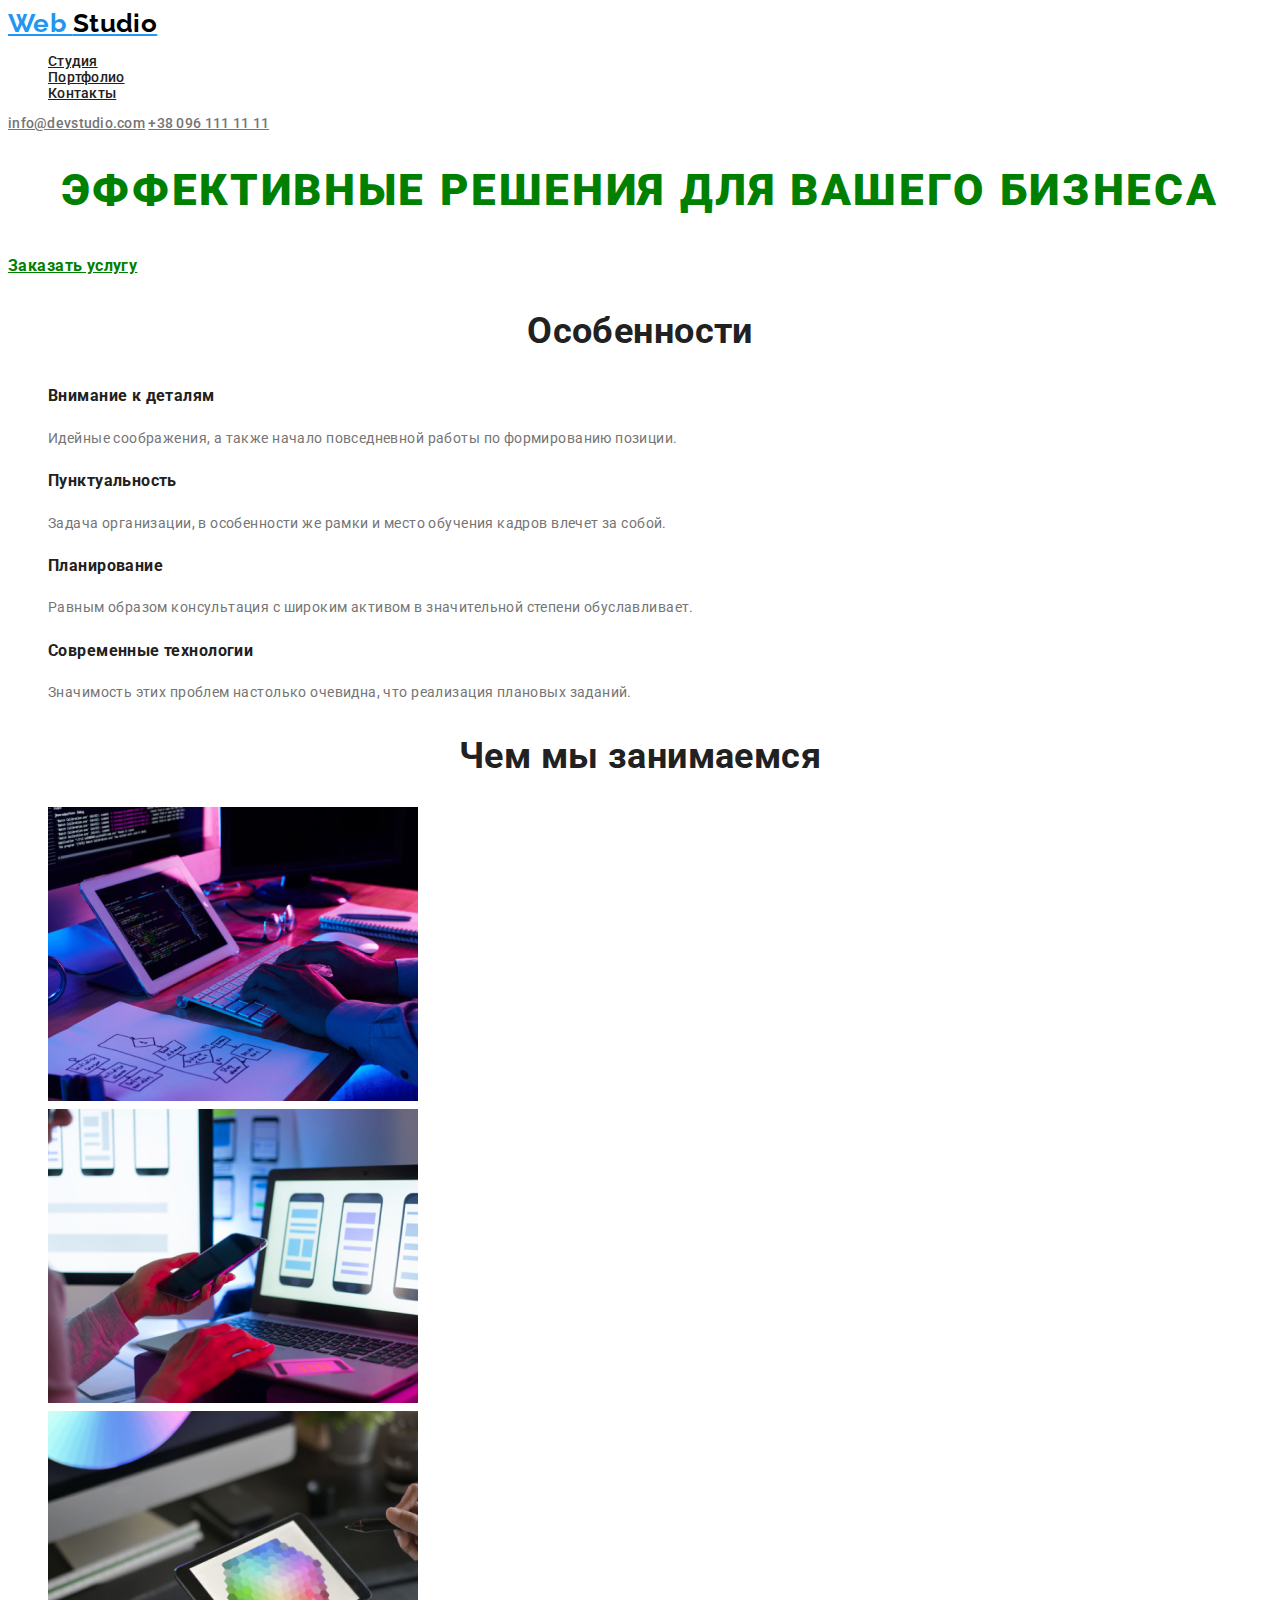
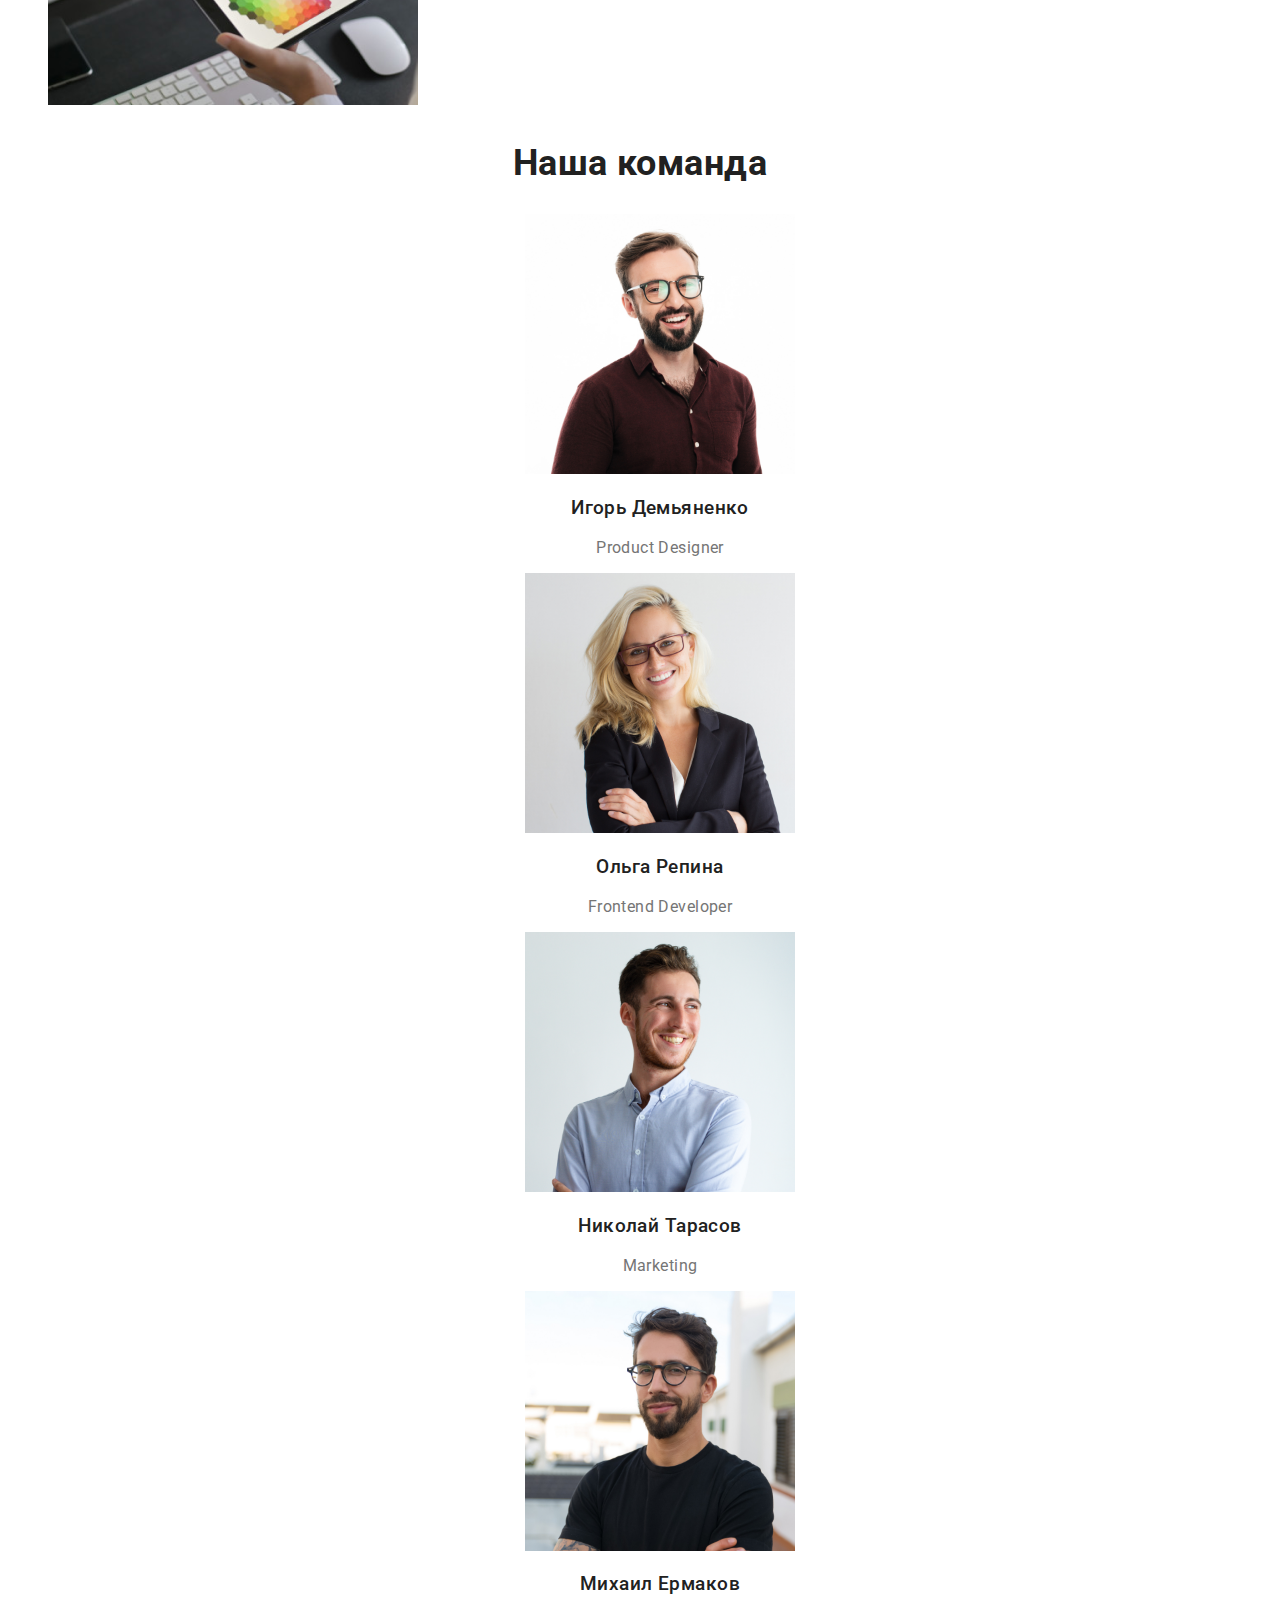
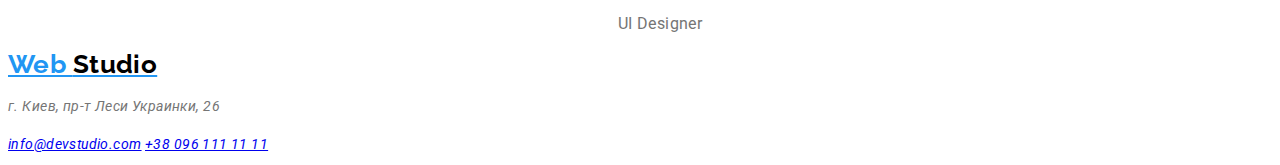
==== index.html @ 1285dc63 "настраивает шрифты на основной странице" ====
<!DOCTYPE html>
<html lang="ru">
<head>
    <meta charset="UTF-8">
    <meta name="viewport" content="width=device-width, initial-scale=1.0">
    <title>Document</title>
    <link rel="stylesheet" href="./css/styles.css">
    <link rel="preconnect" href="https://fonts.gstatic.com">
    <link href="https://fonts.googleapis.com/css2?family=Raleway:wght@700&family=Roboto:wght@400;500;700;900&display=swap" rel="stylesheet">
</head>
<body>
    <header>
        <nav>
            <a href="" class="logo">Web <span class="logo2">Studio</span></a>
            <ul class="header">
                <li><a href="" class="header-links">Студия</a></li>
                <li><a href="" class="header-links">Портфолио</a></li>
                <li><a href="" class="header-links">Контакты</a></li>
            </ul>
            <address class="header">
                <a href="mailto:info@devstudio.com" class="header-address">info@devstudio.com</a>
                <a href="tel:+380961111111" class="header-address">+38 096 111 11 11</a>
            </address>
        </nav>
    </header>

    <main>
        <!-- Шапка -->
        <section>
            <h1>Эффективные решения для вашего бизнеса</h1>
            <a href="" class="order">Заказать услугу</a>
        </section>

        <!-- Особенности -->
        <section>
            <h2>Особенности</h2>
            <ul>
                <li>
                    <h3>Внимание к деталям</h3>
                    <p>Идейные соображения, а также начало повседневной работы по формированию позиции.</p>
                </li>
                <li>
                    <h3>Пунктуальность</h3>
                    <p>Задача организации, в особенности же рамки и место обучения кадров влечет за собой.</p>
                </li>
                <li>
                    <h3>Планирование</h3>
                    <p>Равным образом консультация с широким активом в значительной степени обуславливает.</p>
                </li>
                <li>
                    <h3>Современные технологии</h3>
                    <p>Значимость этих проблем настолько очевидна, что реализация плановых заданий.</p>
                </li>
            </ul>
        </section>

        <!-- Чем мы занимаемся -->
        <section>
            <h2>Чем мы занимаемся</h2>
            <ul>
                <li><img src="./img/img1.png" width="370" alt="img1"></li>
                <li><img src="./img/img2.png" width="370" alt="img2"></li>
                <li><img src="./img/img3.png" width="370" alt="img3"></li>
            </ul>
        </section>

        <!-- Наша команда -->
        <section>
            <h2>Наша команда</h2>
            <ul class="team">
                <li>
                    <img src="./img/team1.jpg" width="270" alt="Игорь Демьяненко">
                    <h3 class="team-name">Игорь Демьяненко</h3>
                    <p>Product Designer</p>
                </li>
                <li>
                    <img src="./img/team2.jpg" width="270" alt="Ольга Репина">
                    <h3 class="team-name">Ольга Репина</h3>
                    <p>Frontend Developer</p>
                </li>
                <li>
                    <img src="./img/team3.jpg" width="270" alt="Николай Тарасов">
                    <h3 class="team-name">Николай Тарасов</h3>
                    <p>Marketing</p>
                </li>
                <li>
                    <img src="./img/team4.jpg" width="270" alt="Михаил Ермаков">
                    <h3 class="team-name">Михаил Ермаков</h3>
                    <p>UI Designer</p>
                </li>
            </ul>
        </section>
    </main>

    <footer>
        <a href="" class="logo">Web <span class="logo2">Studio</span></a>
        <address>
            <p>г. Киев, пр-т Леси Украинки, 26</p>
            <a href="mailto:info@devstudio.com">info@devstudio.com</a>
            <a href="tel:+380961111111">+38 096 111 11 11</a>
        </address>
    </footer>
    
</body>
</html>
---- css/styles.css ----
/* ++ стандартный шрифт страницы Roboto */
/* ++ шрифт лого Raleway */
/* ++ стандартный цвет ссылок и h2, h3  #212121; */
/* ++ подсвеченный цвет ссылок, #2196F3;*/
/* цвет текста Герой #FFFFFF;*/
/* ++ цвет стандартного текста и номера телефона #757575;*/
/* */

/* Базовые настройки*/
:root{
    --links-text-color: #212121;
    --links-text-color-active: #2196F3;
    --standart-text: #757575;
    --text-hero: green;
}

body{
    font-family: 'Roboto', sans-serif;

    color: var(--standart-text);
    font-size: 14px;
    line-height: 1.71;
    letter-spacing: 0.03em;
}

h1{
    font-weight: 900;
    font-size: 44px;
    line-height: 1.36;
    text-align: center;
    letter-spacing: 0.06em;
    text-transform: uppercase;
    color: var(--text-hero);
}

h2{
    color: #212121;
    font-weight: 700;
    font-size: 36px;
    line-height: 1.17;
    text-align: center;
}

h3{
    color: #212121;
    font-weight: 700;
}

ul {
    list-style: none;
}

/* Хедер */
.logo{
    font-family: 'Raleway', sans-serif;
    font-weight: 700;
    font-size: 26px;
    line-height: 1.19;
    color: #2196F3;
}

.logo2{
    color: #000000;
}

.header{
    font-style: normal;
    font-weight: 500;
    font-size: 14px;
    line-height: 1.14;
    letter-spacing: 0.02em;
}

.header-links{
    color: var(--links-text-color);
}

.header-links:hover,
.header-links:focus,
.header-address:hover,
.header-address:focus {
    color: var(--links-text-color-active);
}

.header-address{
    color: var(--standart-text);
}

/* Основной блок */

.order {
    font-weight: 700;
    font-size: 16px;
    line-height: 1.88;
    text-align: center;
    color: var(--text-hero);
}

.team {
    font-size: 16px;
    line-height: 1.19;
    text-align: center;
}

.team-name{
    font-weight: 500;
}
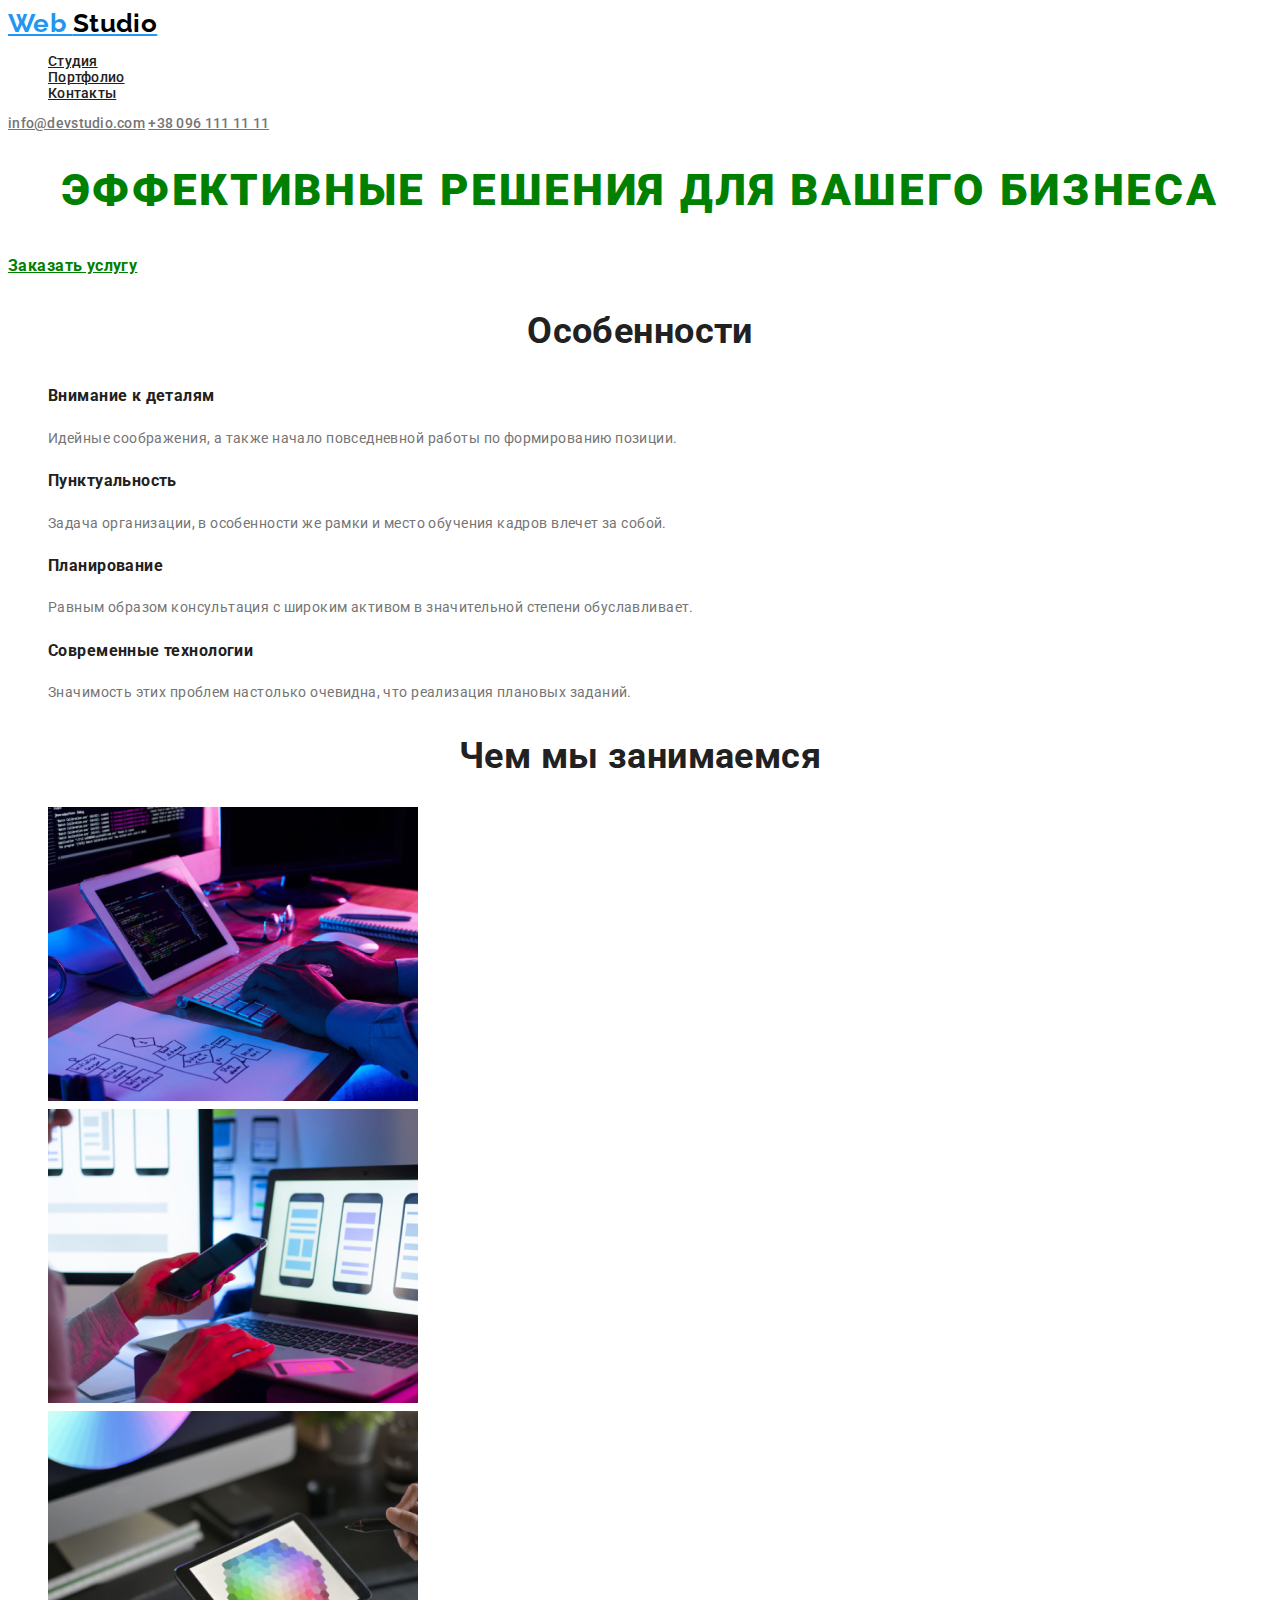
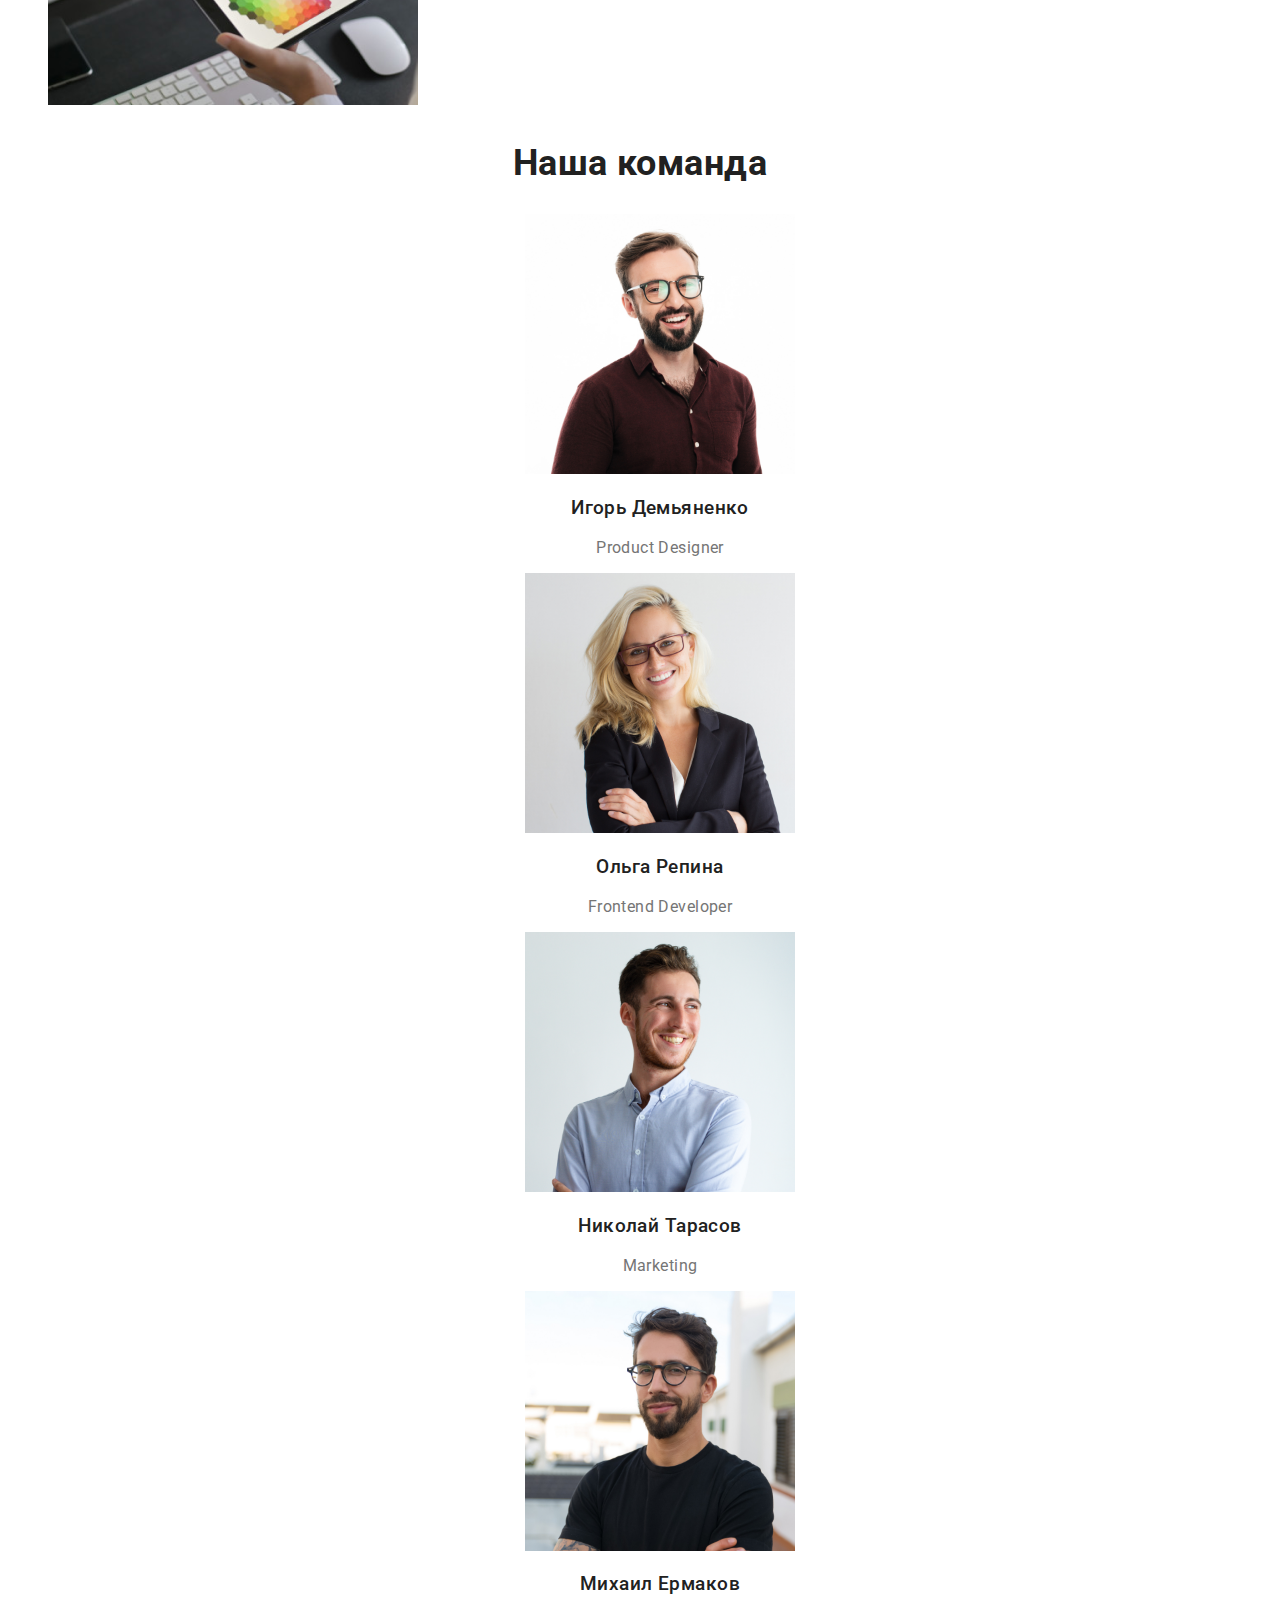
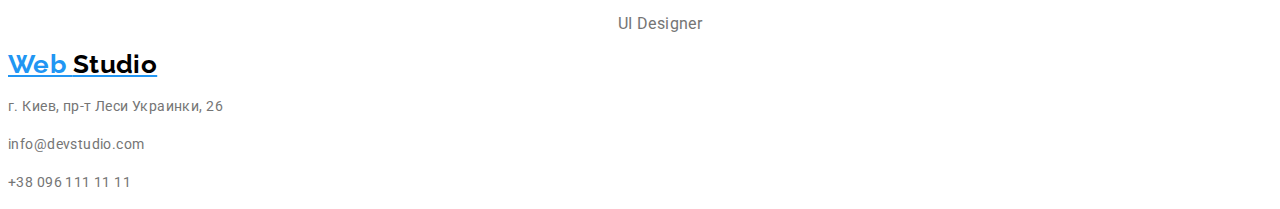
==== commit 792b1e08: "ДЗ полностью" ====
--- a/index.html
+++ b/index.html
@@ -11,10 +11,10 @@
 <body>
     <header>
         <nav>
-            <a href="" class="logo">Web <span class="logo2">Studio</span></a>
+            <a href="./index.html" class="logo">Web <span class="logo2">Studio</span></a>
             <ul class="header">
                 <li><a href="" class="header-links">Студия</a></li>
-                <li><a href="" class="header-links">Портфолио</a></li>
+                <li><a href="./portfolio.html" class="header-links">Портфолио</a></li>
                 <li><a href="" class="header-links">Контакты</a></li>
             </ul>
             <address class="header">
@@ -93,13 +93,12 @@
     </main>
 
     <footer>
-        <a href="" class="logo">Web <span class="logo2">Studio</span></a>
-        <address>
+        <a href="./index.html" class="logo">Web <span class="logo2">Studio</span></a>
+        <address class="footer-addres">
             <p>г. Киев, пр-т Леси Украинки, 26</p>
-            <a href="mailto:info@devstudio.com">info@devstudio.com</a>
-            <a href="tel:+380961111111">+38 096 111 11 11</a>
+            <p>info@devstudio.com</p>
+            <p>+38 096 111 11 11</p>
         </address>
     </footer>
-    
 </body>
 </html>--- a/css/styles.css
+++ b/css/styles.css
@@ -104,4 +104,38 @@
 
 .team-name{
     font-weight: 500;
+}
+
+/*Портфолио*/
+.booton{
+font-weight: 500;
+font-size: 16px;
+line-height: 1,62;
+text-align: center;
+}
+
+.booton-link{
+    color: var(--links-text-color);
+}
+
+.booton-link:hover,
+.booton-link:focus {
+    color: var(--text-hero);
+}
+
+.project-name{
+    text-align: left;
+    font-size: 18px;
+    line-height: 2.0;
+    letter-spacing: 0.06em;
+}
+
+.project-type{
+    font-size: 16px;
+    line-height: 1.88;
+    color: var(--standart-text);
+}
+
+.footer-addres{
+    font-style: normal;
 }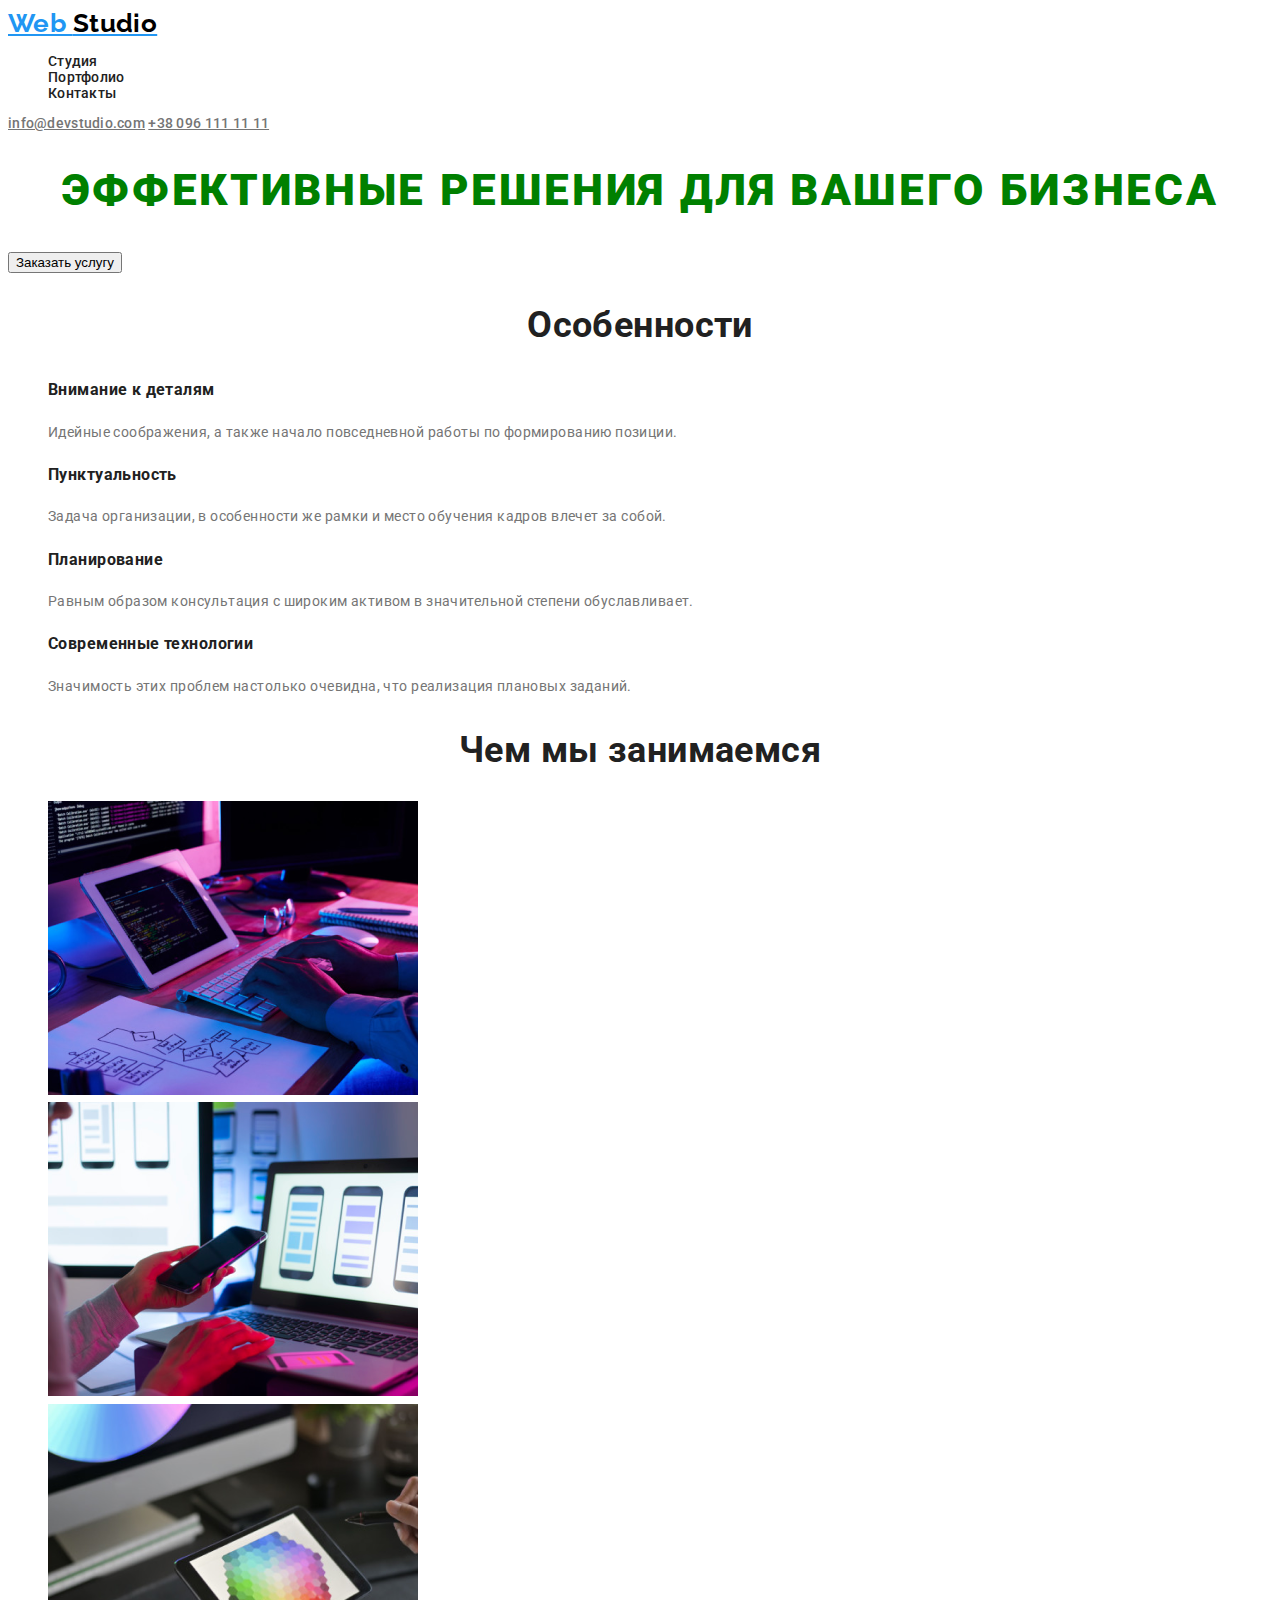
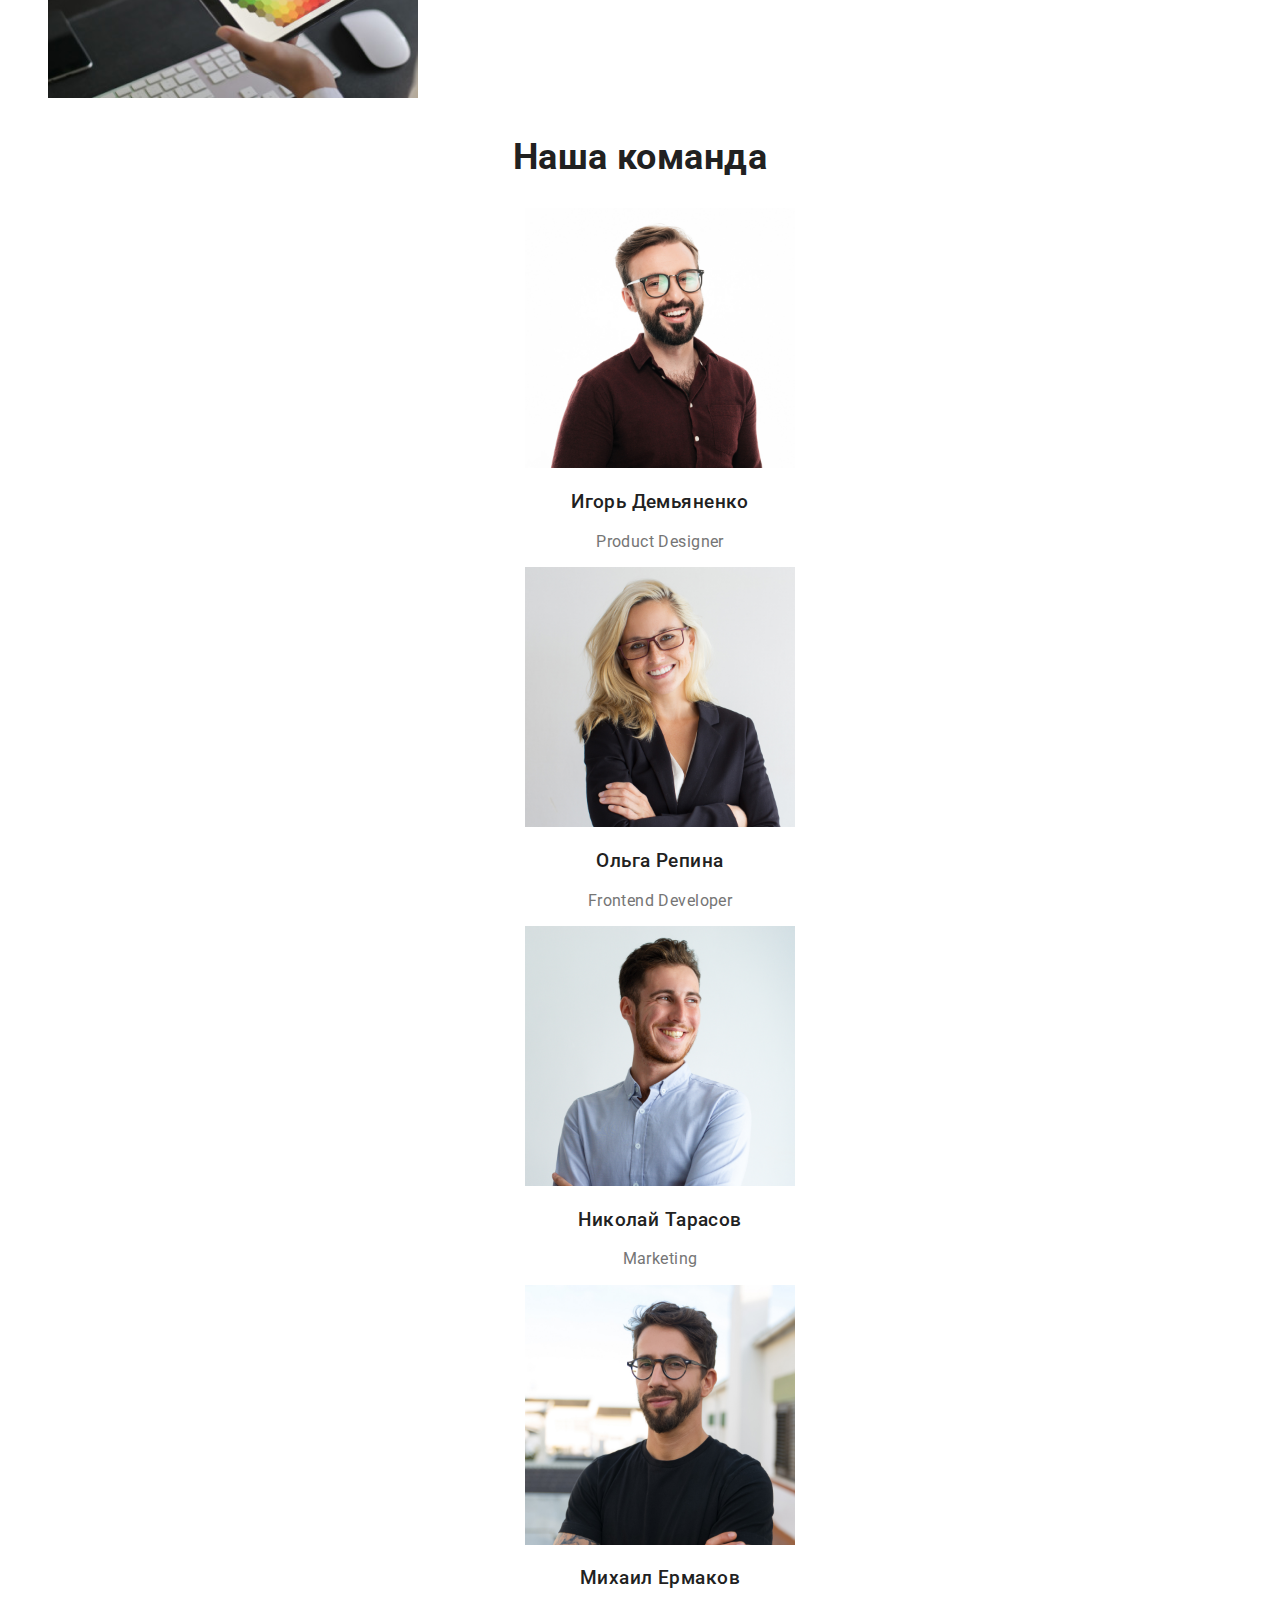
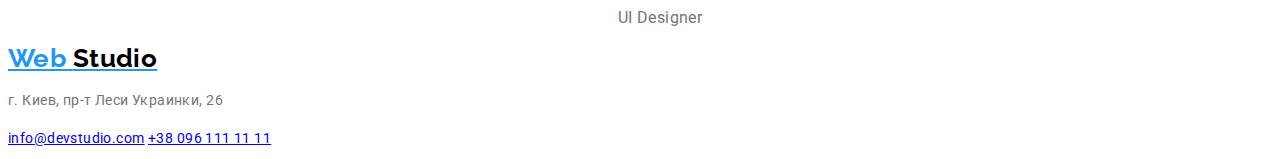
==== commit 41de7979: "Исправляет ошибки" ====
--- a/index.html
+++ b/index.html
@@ -17,18 +17,18 @@
                 <li><a href="./portfolio.html" class="header-links">Портфолио</a></li>
                 <li><a href="" class="header-links">Контакты</a></li>
             </ul>
+        </nav>
             <address class="header">
                 <a href="mailto:info@devstudio.com" class="header-address">info@devstudio.com</a>
                 <a href="tel:+380961111111" class="header-address">+38 096 111 11 11</a>
             </address>
-        </nav>
     </header>
 
     <main>
         <!-- Шапка -->
         <section>
             <h1>Эффективные решения для вашего бизнеса</h1>
-            <a href="" class="order">Заказать услугу</a>
+            <button>Заказать услугу</button>
         </section>
 
         <!-- Особенности -->
@@ -96,8 +96,8 @@
         <a href="./index.html" class="logo">Web <span class="logo2">Studio</span></a>
         <address class="footer-addres">
             <p>г. Киев, пр-т Леси Украинки, 26</p>
-            <p>info@devstudio.com</p>
-            <p>+38 096 111 11 11</p>
+            <a href="mailto:info@devstudio.com">info@devstudio.com</a>
+            <a href="tel:+380961111111">+38 096 111 11 11</a>
         </address>
     </footer>
 </body>
--- a/css/styles.css
+++ b/css/styles.css
@@ -73,6 +73,12 @@
 
 .header-links{
     color: var(--links-text-color);
+    text-decoration: none;
+}
+
+.header-links-active{
+    color: blue;
+    text-decoration: none;
 }
 
 .header-links:hover,
@@ -80,6 +86,7 @@
 .header-address:hover,
 .header-address:focus {
     color: var(--links-text-color-active);
+    text-decoration: none;
 }
 
 .header-address{
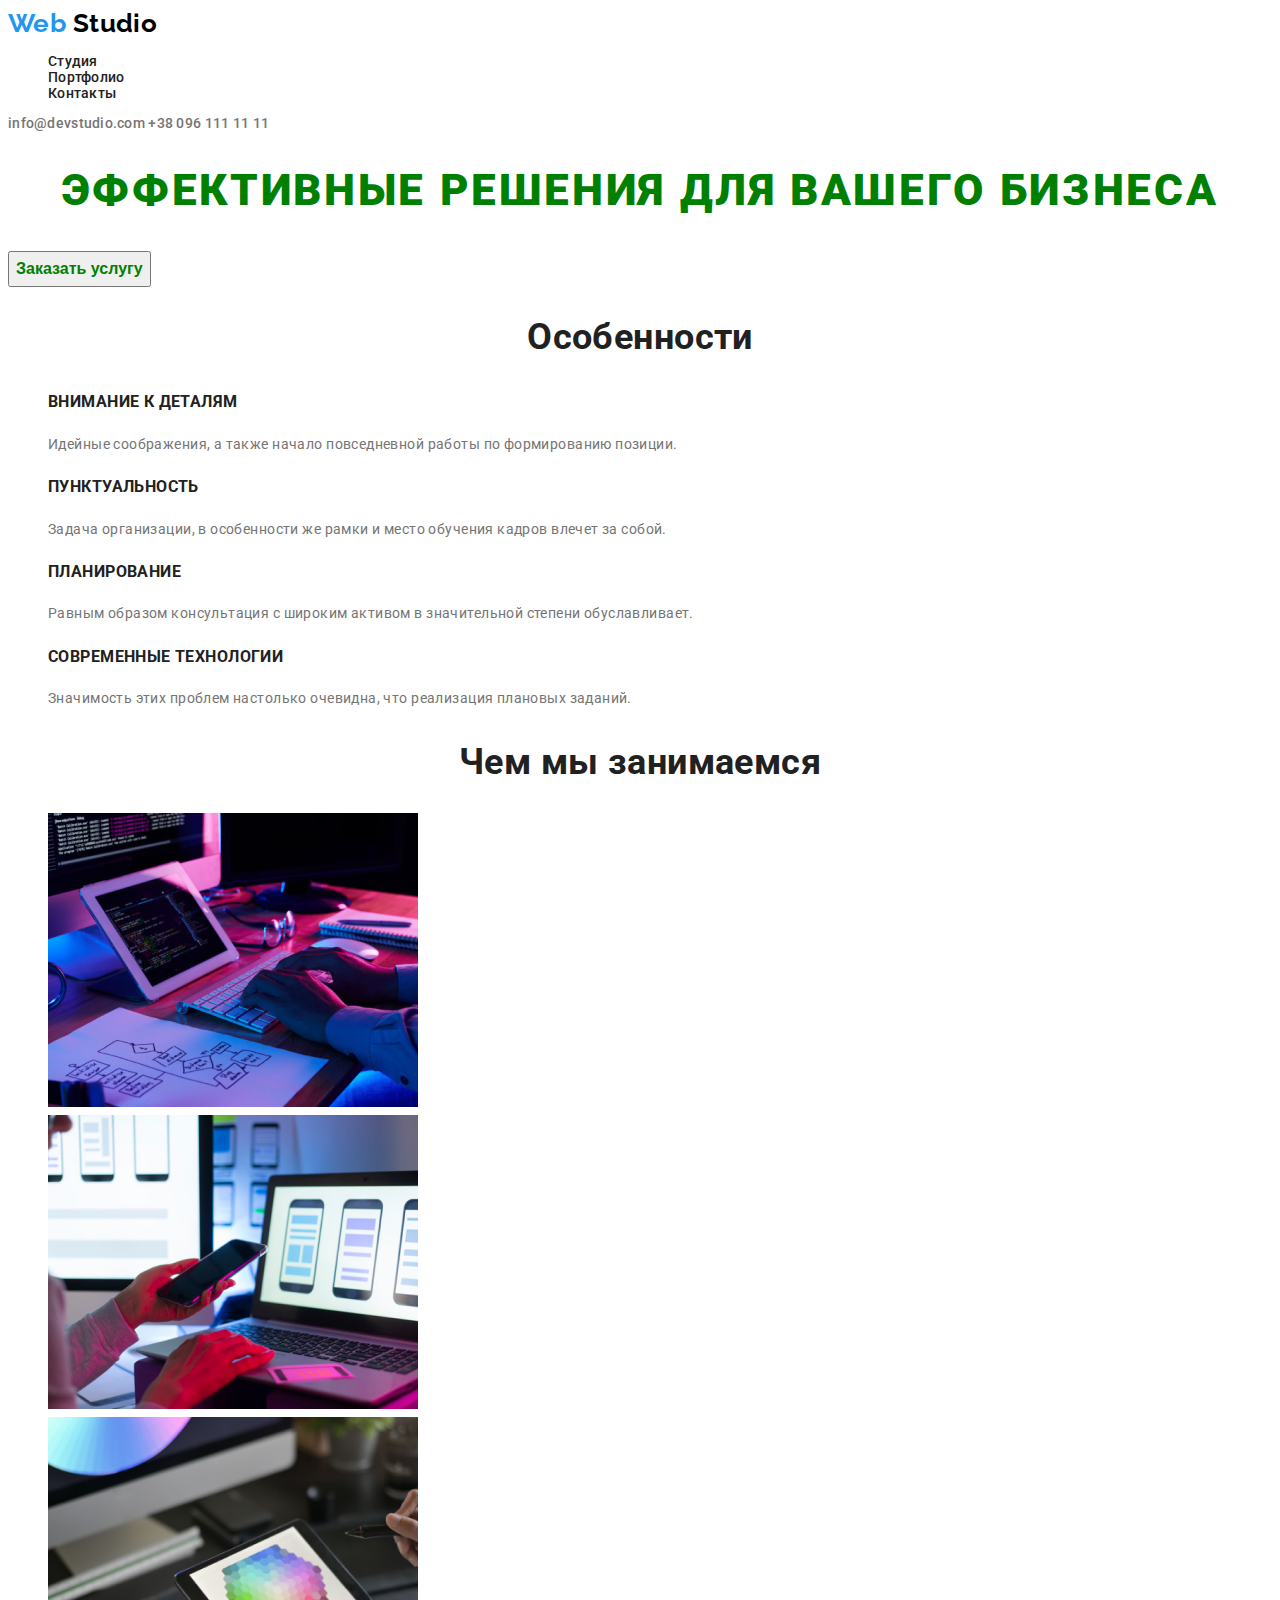
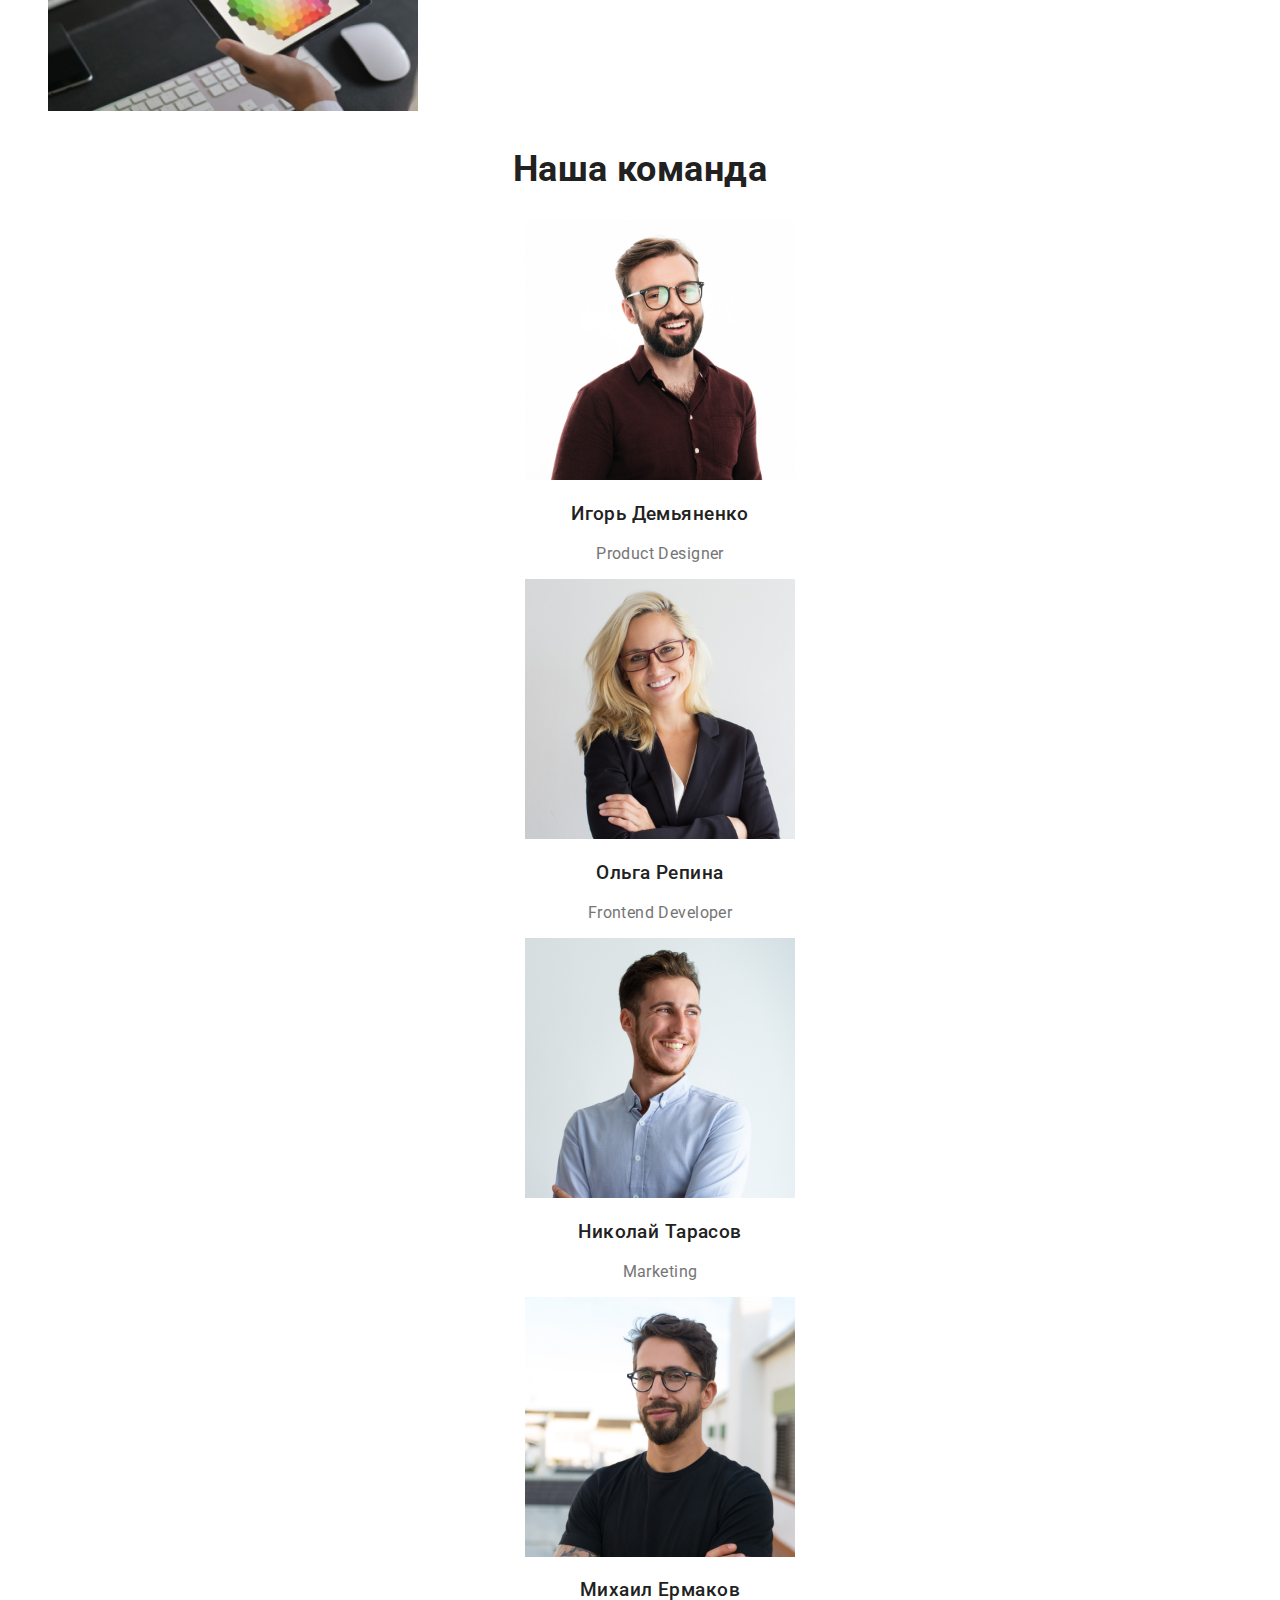
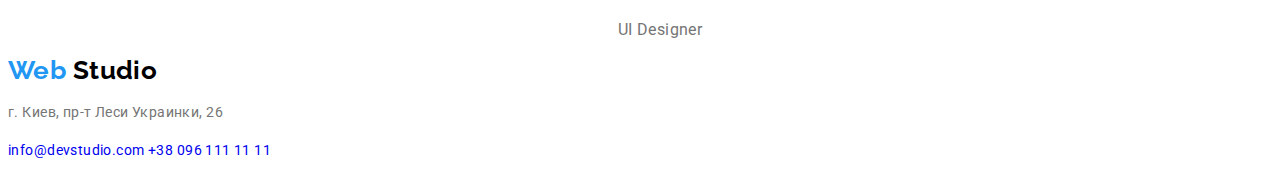
==== commit a23e8728: "вносит исправления №2" ====
--- a/index.html
+++ b/index.html
@@ -1,104 +1,110 @@
 <!DOCTYPE html>
 <html lang="ru">
-<head>
-    <meta charset="UTF-8">
-    <meta name="viewport" content="width=device-width, initial-scale=1.0">
+  <head>
+    <meta charset="UTF-8" />
+    <meta name="viewport" content="width=device-width, initial-scale=1.0" />
     <title>Document</title>
-    <link rel="stylesheet" href="./css/styles.css">
-    <link rel="preconnect" href="https://fonts.gstatic.com">
-    <link href="https://fonts.googleapis.com/css2?family=Raleway:wght@700&family=Roboto:wght@400;500;700;900&display=swap" rel="stylesheet">
-</head>
-<body>
+    <link rel="stylesheet" href="./css/styles.css" />
+    <link rel="preconnect" href="https://fonts.gstatic.com" />
+    <link href="https://fonts.googleapis.com/css2?family=Raleway:wght@700&family=Roboto:wght@400;500;700;900&display=swap" rel="stylesheet" />
+  </head>
+  <body>
     <header>
-        <nav>
-            <a href="./index.html" class="logo">Web <span class="logo2">Studio</span></a>
-            <ul class="header">
-                <li><a href="" class="header-links">Студия</a></li>
-                <li><a href="./portfolio.html" class="header-links">Портфолио</a></li>
-                <li><a href="" class="header-links">Контакты</a></li>
-            </ul>
-        </nav>
-            <address class="header">
-                <a href="mailto:info@devstudio.com" class="header-address">info@devstudio.com</a>
-                <a href="tel:+380961111111" class="header-address">+38 096 111 11 11</a>
-            </address>
+      <nav>
+        <a href="./index.html" class="logo">
+          Web
+          <span class="logo2">Studio</span>
+        </a>
+        <ul class="header">
+          <li><a href="" class="header-links">Студия</a></li>
+          <li><a href="./portfolio.html" class="header-links">Портфолио</a></li>
+          <li><a href="" class="header-links">Контакты</a></li>
+        </ul>
+      </nav>
+      <address class="header">
+        <a href="mailto:info@devstudio.com" class="header-address">info@devstudio.com</a>
+        <a href="tel:+380961111111" class="header-address">+38 096 111 11 11</a>
+      </address>
     </header>
 
     <main>
-        <!-- Шапка -->
-        <section>
-            <h1>Эффективные решения для вашего бизнеса</h1>
-            <button>Заказать услугу</button>
-        </section>
+      <!-- Шапка -->
+      <section>
+        <h1>Эффективные решения для вашего бизнеса</h1>
+        <button class="order">Заказать услугу</button>
+      </section>
 
-        <!-- Особенности -->
-        <section>
-            <h2>Особенности</h2>
-            <ul>
-                <li>
-                    <h3>Внимание к деталям</h3>
-                    <p>Идейные соображения, а также начало повседневной работы по формированию позиции.</p>
-                </li>
-                <li>
-                    <h3>Пунктуальность</h3>
-                    <p>Задача организации, в особенности же рамки и место обучения кадров влечет за собой.</p>
-                </li>
-                <li>
-                    <h3>Планирование</h3>
-                    <p>Равным образом консультация с широким активом в значительной степени обуславливает.</p>
-                </li>
-                <li>
-                    <h3>Современные технологии</h3>
-                    <p>Значимость этих проблем настолько очевидна, что реализация плановых заданий.</p>
-                </li>
-            </ul>
-        </section>
+      <!-- Особенности -->
+      <section class="features">
+        <h2>Особенности</h2>
+        <ul>
+          <li>
+            <h3>Внимание к деталям</h3>
+            <p>Идейные соображения, а также начало повседневной работы по формированию позиции.</p>
+          </li>
+          <li>
+            <h3>Пунктуальность</h3>
+            <p>Задача организации, в особенности же рамки и место обучения кадров влечет за собой.</p>
+          </li>
+          <li>
+            <h3>Планирование</h3>
+            <p>Равным образом консультация с широким активом в значительной степени обуславливает.</p>
+          </li>
+          <li>
+            <h3>Современные технологии</h3>
+            <p>Значимость этих проблем настолько очевидна, что реализация плановых заданий.</p>
+          </li>
+        </ul>
+      </section>
 
-        <!-- Чем мы занимаемся -->
-        <section>
-            <h2>Чем мы занимаемся</h2>
-            <ul>
-                <li><img src="./img/img1.png" width="370" alt="img1"></li>
-                <li><img src="./img/img2.png" width="370" alt="img2"></li>
-                <li><img src="./img/img3.png" width="370" alt="img3"></li>
-            </ul>
-        </section>
+      <!-- Чем мы занимаемся -->
+      <section>
+        <h2>Чем мы занимаемся</h2>
+        <ul>
+          <li><img src="./img/img1.png" width="370" alt="img1" /></li>
+          <li><img src="./img/img2.png" width="370" alt="img2" /></li>
+          <li><img src="./img/img3.png" width="370" alt="img3" /></li>
+        </ul>
+      </section>
 
-        <!-- Наша команда -->
-        <section>
-            <h2>Наша команда</h2>
-            <ul class="team">
-                <li>
-                    <img src="./img/team1.jpg" width="270" alt="Игорь Демьяненко">
-                    <h3 class="team-name">Игорь Демьяненко</h3>
-                    <p>Product Designer</p>
-                </li>
-                <li>
-                    <img src="./img/team2.jpg" width="270" alt="Ольга Репина">
-                    <h3 class="team-name">Ольга Репина</h3>
-                    <p>Frontend Developer</p>
-                </li>
-                <li>
-                    <img src="./img/team3.jpg" width="270" alt="Николай Тарасов">
-                    <h3 class="team-name">Николай Тарасов</h3>
-                    <p>Marketing</p>
-                </li>
-                <li>
-                    <img src="./img/team4.jpg" width="270" alt="Михаил Ермаков">
-                    <h3 class="team-name">Михаил Ермаков</h3>
-                    <p>UI Designer</p>
-                </li>
-            </ul>
-        </section>
+      <!-- Наша команда -->
+      <section>
+        <h2>Наша команда</h2>
+        <ul class="team">
+          <li>
+            <img src="./img/team1.jpg" width="270" alt="Игорь Демьяненко" />
+            <h3 class="team-name">Игорь Демьяненко</h3>
+            <p>Product Designer</p>
+          </li>
+          <li>
+            <img src="./img/team2.jpg" width="270" alt="Ольга Репина" />
+            <h3 class="team-name">Ольга Репина</h3>
+            <p>Frontend Developer</p>
+          </li>
+          <li>
+            <img src="./img/team3.jpg" width="270" alt="Николай Тарасов" />
+            <h3 class="team-name">Николай Тарасов</h3>
+            <p>Marketing</p>
+          </li>
+          <li>
+            <img src="./img/team4.jpg" width="270" alt="Михаил Ермаков" />
+            <h3 class="team-name">Михаил Ермаков</h3>
+            <p>UI Designer</p>
+          </li>
+        </ul>
+      </section>
     </main>
 
     <footer>
-        <a href="./index.html" class="logo">Web <span class="logo2">Studio</span></a>
-        <address class="footer-addres">
-            <p>г. Киев, пр-т Леси Украинки, 26</p>
-            <a href="mailto:info@devstudio.com">info@devstudio.com</a>
-            <a href="tel:+380961111111">+38 096 111 11 11</a>
-        </address>
+      <a href="./index.html" class="logo">
+        Web
+        <span class="logo2">Studio</span>
+      </a>
+      <address class="footer-addres">
+        <p>г. Киев, пр-т Леси Украинки, 26</p>
+        <a href="mailto:info@devstudio.com">info@devstudio.com</a>
+        <a href="tel:+380961111111">+38 096 111 11 11</a>
+      </address>
     </footer>
-</body>
-</html>+  </body>
+</html>
--- a/css/styles.css
+++ b/css/styles.css
@@ -7,142 +7,146 @@
 /* */
 
 /* Базовые настройки*/
-:root{
-    --links-text-color: #212121;
-    --links-text-color-active: #2196F3;
-    --standart-text: #757575;
-    --text-hero: green;
+:root {
+  --links-text-color: #212121;
+  --links-text-color-active: #2196f3;
+  --standart-text: #757575;
+  --text-hero: green;
 }
 
-body{
-    font-family: 'Roboto', sans-serif;
+body {
+  font-family: 'Roboto', sans-serif;
 
-    color: var(--standart-text);
-    font-size: 14px;
-    line-height: 1.71;
-    letter-spacing: 0.03em;
+  color: var(--standart-text);
+  font-size: 14px;
+  line-height: 1.71;
+  letter-spacing: 0.03em;
 }
 
-h1{
-    font-weight: 900;
-    font-size: 44px;
-    line-height: 1.36;
-    text-align: center;
-    letter-spacing: 0.06em;
-    text-transform: uppercase;
-    color: var(--text-hero);
+h1 {
+  font-weight: 900;
+  font-size: 44px;
+  line-height: 1.36;
+  text-align: center;
+  letter-spacing: 0.06em;
+  text-transform: uppercase;
+  color: var(--text-hero);
 }
 
-h2{
-    color: #212121;
-    font-weight: 700;
-    font-size: 36px;
-    line-height: 1.17;
-    text-align: center;
+h2 {
+  color: #212121;
+  font-weight: 700;
+  font-size: 36px;
+  line-height: 1.17;
+  text-align: center;
 }
 
-h3{
-    color: #212121;
-    font-weight: 700;
+h3 {
+  color: #212121;
+  font-weight: 700;
 }
 
 ul {
-    list-style: none;
+  list-style: none;
+}
+
+a {
+  text-decoration: none;
 }
 
 /* Хедер */
-.logo{
-    font-family: 'Raleway', sans-serif;
-    font-weight: 700;
-    font-size: 26px;
-    line-height: 1.19;
-    color: #2196F3;
+.logo {
+  font-family: 'Raleway', sans-serif;
+  font-weight: 700;
+  font-size: 26px;
+  line-height: 1.19;
+  color: #2196f3;
 }
 
-.logo2{
-    color: #000000;
+.logo2 {
+  color: #000000;
 }
 
-.header{
-    font-style: normal;
-    font-weight: 500;
-    font-size: 14px;
-    line-height: 1.14;
-    letter-spacing: 0.02em;
+.header {
+  font-style: normal;
+  font-weight: 500;
+  font-size: 14px;
+  line-height: 1.14;
+  letter-spacing: 0.02em;
 }
 
-.header-links{
-    color: var(--links-text-color);
-    text-decoration: none;
+.header-links {
+  color: var(--links-text-color);
 }
 
-.header-links-active{
-    color: blue;
-    text-decoration: none;
+.header-links-active {
+  color: blue;
 }
 
 .header-links:hover,
 .header-links:focus,
 .header-address:hover,
 .header-address:focus {
-    color: var(--links-text-color-active);
-    text-decoration: none;
+  color: var(--links-text-color-active);
 }
 
-.header-address{
-    color: var(--standart-text);
+.header-address {
+  color: var(--standart-text);
 }
 
 /* Основной блок */
 
 .order {
-    font-weight: 700;
-    font-size: 16px;
-    line-height: 1.88;
-    text-align: center;
-    color: var(--text-hero);
+  font-weight: 700;
+  font-size: 16px;
+  line-height: 1.88;
+  text-align: center;
+  color: var(--text-hero);
 }
 
+.features h3 {
+  text-transform: uppercase;
+}
 .team {
-    font-size: 16px;
-    line-height: 1.19;
-    text-align: center;
+  font-size: 16px;
+  line-height: 1.19;
+  text-align: center;
 }
 
-.team-name{
-    font-weight: 500;
+.team-name {
+  font-weight: 500;
 }
 
 /*Портфолио*/
-.booton{
-font-weight: 500;
-font-size: 16px;
-line-height: 1,62;
-text-align: center;
+.booton {
+  font-weight: 500;
+  font-size: 16px;
+  line-height: 1, 62;
+  text-align: center;
 }
 
-.booton-link{
-    color: var(--links-text-color);
+.booton-link {
+  color: var(--links-text-color);
 }
 
 .booton-link:hover,
 .booton-link:focus {
-    color: var(--text-hero);
+  color: var(--text-hero);
 }
 
-.project-name{
-    text-align: left;
-    font-size: 18px;
-    line-height: 2.0;
-    letter-spacing: 0.06em;
+.project-name {
+  text-align: left;
+  font-size: 18px;
+  line-height: 2;
+  letter-spacing: 0.06em;
 }
 
-.project-type{
-    font-size: 16px;
-    line-height: 1.88;
-    color: var(--standart-text);
+.project-type {
+  font-size: 16px;
+  line-height: 1.88;
+  color: var(--standart-text);
 }
 
-.footer-addres{
-    font-style: normal;
-}+.footer-addres {
+  font-style: normal;
+}
